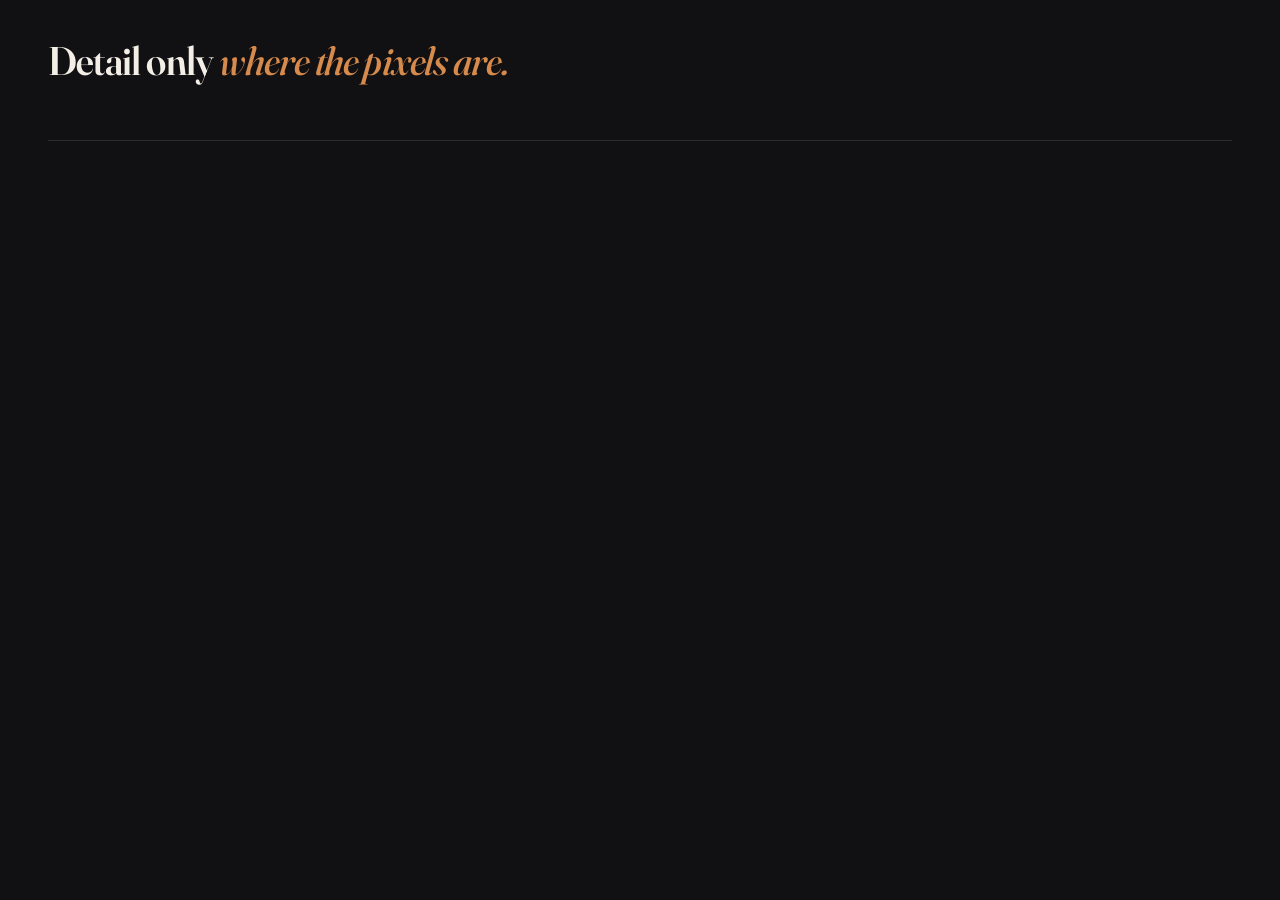
==== demo-web/readme/clusters.html @ f2f66727 "Web demo draws with the PoC engine; README recut, cluster and splat images - engine-poc is a lib wit" ====
<!doctype html>
<html lang="en">
<head>
<meta charset="utf-8">
<title>farthing clusters</title>
<link href="https://fonts.googleapis.com/css2?family=Fraunces:ital,opsz,wght,SOFT,WONK@0,9..144,400..700,0..100,0..1;1,9..144,400..600,0..100,0..1&family=Inter:wght@400;500&family=JetBrains+Mono:wght@400;500&display=block" rel="stylesheet">
<link rel="stylesheet" href="fig.css">
<style>
  .grid { display: grid; grid-template-columns: repeat(3, 1fr); column-gap: 22px; margin-top: 28px; }
  .cell { position: relative; }
  canvas.p { display: block; border-radius: 8px; }
  .inset { position: absolute; left: 12px; top: 12px; display: flex; flex-direction: column; align-items: flex-start; gap: 4px; }
  .inset canvas { display: block; border-radius: 4px; outline: 1px solid var(--rule); }
  .inset span { font-family: "JetBrains Mono", monospace; font-size: 11px; color: var(--faint); }
  .lvl { margin-top: 12px; font-family: "JetBrains Mono", monospace; font-size: 13px; color: var(--muted); line-height: 1.55; }
  .lvl .big { font-family: Fraunces, serif; font-weight: 600; font-size: 30px; color: var(--ink); line-height: 1; display: block; margin-bottom: 6px; font-variation-settings: "opsz" 96; }
  .lvl .big small { font-size: 17px; color: var(--muted); font-weight: 500; }
</style>
</head>
<body>
<h1>Detail only <em>where the pixels are.</em></h1>
<p class="sub" id="sub"></p>
<div class="grid" id="grid"></div>
<div class="foot" id="foot"></div>
<script type="module">
import { stats, img, canvas, int, pct, ready } from "./sheet.js";
const c = stats.clusters;
const W = (1280 - 96 - 2 * 22) / 3;
const grid = document.getElementById("grid");
for (const [k, cut] of c.cuts.entries()) {
  const [panel, actual] = await Promise.all([img(`out/clusters_${k}.png`), img(`out/clusters_${k}_actual.png`)]);
  const [pc, pg] = canvas(W, W);
  pg.drawImage(panel, 0, 0, pc.width, pc.height);
  const cell = document.createElement("div");
  cell.className = "cell";
  cell.append(pc);
  if (k > 0) {
    // The cut at its size on screen, to the scale of the first panel (about one device pixel
    // of the sheet per screen pixel).
    const s = actual.width / devicePixelRatio;
    const [ic, ig] = canvas(s, s);
    ig.drawImage(actual, 0, 0, ic.width, ic.height);
    const inset = document.createElement("div");
    inset.className = "inset";
    inset.append(ic);
    inset.insertAdjacentHTML("beforeend", "<span>to scale</span>");
    cell.append(inset);
  }
  const levels = cut.per_level.map((n, l) => (n ? `L${l}` : null)).filter(Boolean).join(" ");
  cell.insertAdjacentHTML("beforeend",
    `<div class="lvl"><span class="big">${int(cut.screen_px)}<small> px tall</small></span>` +
    `${int(cut.triangles)} of ${int(cut.full_triangles)} triangles<br>${int(cut.clusters)} clusters from DAG levels ${levels}</div>`);
  grid.append(cell);
}
document.getElementById("sub").innerHTML =
  `A <b>cluster DAG</b> groups the mesh into clusters of at most ${c.info.max_triangles} triangles, then merges and simplifies groups of them, level by level, ` +
  `with borders that always match. To draw, each part of the model picks the coarsest clusters whose error stays <b>under a pixel</b>. ` +
  `One color per cluster. The three cuts are for the helmet ${c.cuts.map((x) => x.screen_px).join(", ").replace(/, (?=[^,]*$)/, " and ")} pixels tall on a 1080p screen, magnified to the same size here; the insets show them to scale.`;
document.getElementById("foot").innerHTML =
  `${stats.model} (Khronos glTF sample, CC0) · ${int(c.info.clusters)} clusters in ${c.info.levels} DAG levels, ${int(c.info.all_level_triangles)} triangles in all · ` +
  `cut for a 60° view 1080 pixels high, 1 px error threshold · ` +
  (c.cuts.every((x) => x.gpu_agrees) ? `the same cut on the CPU and through the packed GPU form · ` : ``) +
  `drawn with the web demo's engine viewer.<br>Reproduce: demo-web/readme/build.sh`;
await ready();
</script>
</body>
</html>
---- demo-web/readme/fig.css ----
/* Shared look for the README figures: the palette and type of the hero. */
:root {
  --bg: #111013; --panel: #19171a; --ink: #f3efe7; --muted: #a29c94; --faint: #6d6862;
  --accent: #d68a4c; --cool: #7f9bb8; --rule: rgba(243, 239, 231, 0.12);
}
:root.light {
  --bg: #f5f1e9; --panel: #ece6db; --ink: #1c1a18; --muted: #6b655d; --faint: #9a938a;
  --accent: #a8561f; --cool: #4f6d8c; --rule: rgba(28, 26, 24, 0.14);
}
* { box-sizing: border-box; }
html, body { margin: 0; }
body { background: var(--bg); color: var(--ink); font-family: Inter, system-ui, sans-serif; overflow: hidden;
  padding: 40px 48px 32px; }
h1 { font-family: Fraunces, serif; font-weight: 600; font-size: 40px; line-height: 1.05; letter-spacing: -0.02em;
  margin: 0; font-variation-settings: "opsz" 96; }
h1 em { font-style: italic; font-weight: 500; color: var(--accent); font-variation-settings: "opsz" 96, "WONK" 0; }
.sub { color: var(--muted); font-size: 17px; line-height: 1.45; margin: 10px 0 0; max-width: 1060px; }
.sub b { color: var(--ink); font-weight: 500; }
.foot { margin-top: 30px; padding-top: 14px; border-top: 1px solid var(--rule); color: var(--faint);
  font-family: "JetBrains Mono", monospace; font-size: 12px; line-height: 1.5; }
.mono { font-family: "JetBrains Mono", monospace; }
.hl { color: var(--accent); }
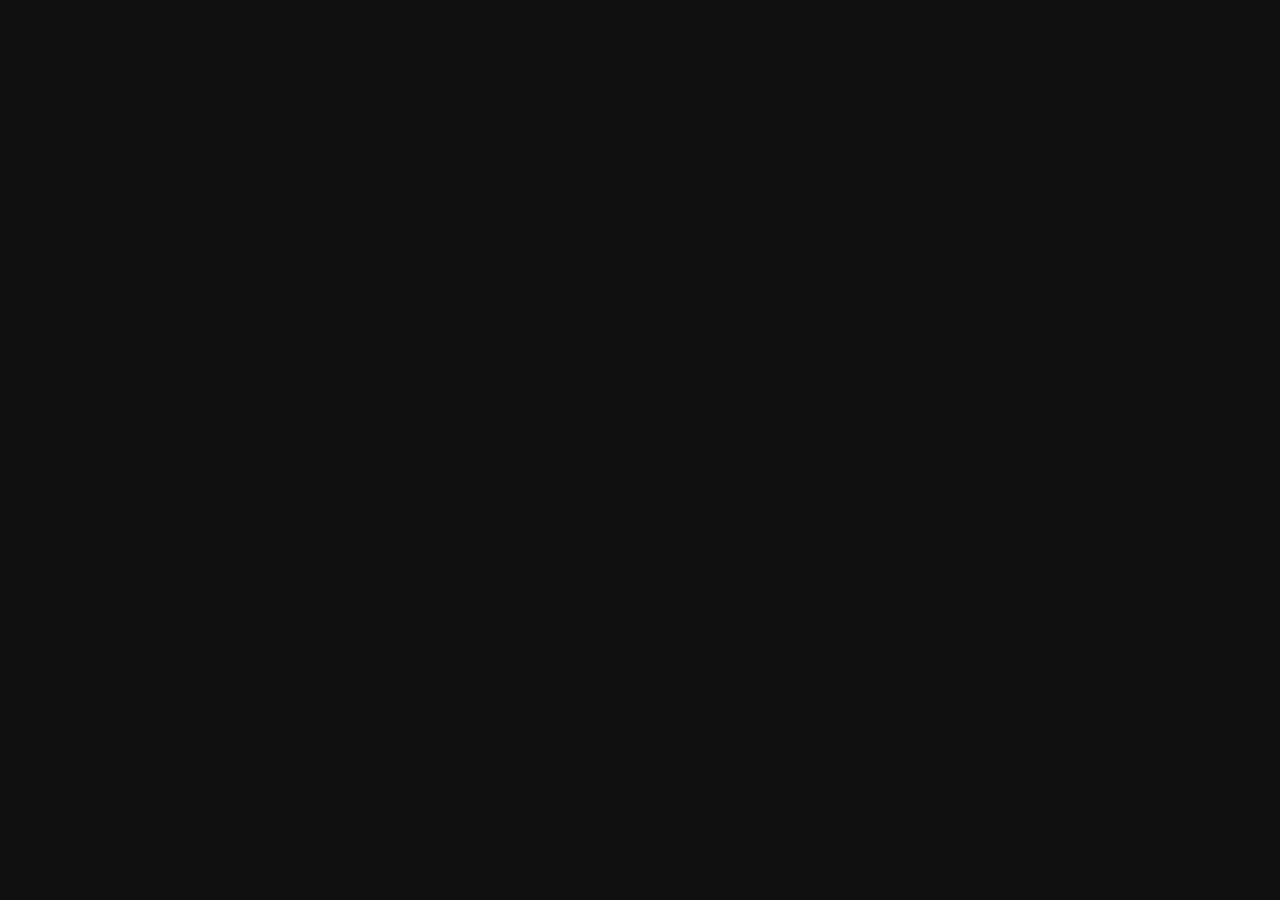
==== commit 205c1a85: "Move README figure text out of the images The figures' titles, leads and footers were drawn into the" ====
--- a/demo-web/readme/clusters.html
+++ b/demo-web/readme/clusters.html
@@ -6,7 +6,7 @@
 <link href="https://fonts.googleapis.com/css2?family=Fraunces:ital,opsz,wght,SOFT,WONK@0,9..144,400..700,0..100,0..1;1,9..144,400..600,0..100,0..1&family=Inter:wght@400;500&family=JetBrains+Mono:wght@400;500&display=block" rel="stylesheet">
 <link rel="stylesheet" href="fig.css">
 <style>
-  .grid { display: grid; grid-template-columns: repeat(3, 1fr); column-gap: 22px; margin-top: 28px; }
+  .grid { display: grid; grid-template-columns: repeat(3, 1fr); column-gap: 22px; }
   .cell { position: relative; }
   canvas.p { display: block; border-radius: 8px; }
   .inset { position: absolute; left: 12px; top: 12px; display: flex; flex-direction: column; align-items: flex-start; gap: 4px; }
@@ -18,10 +18,7 @@
 </style>
 </head>
 <body>
-<h1>Detail only <em>where the pixels are.</em></h1>
-<p class="sub" id="sub"></p>
 <div class="grid" id="grid"></div>
-<div class="foot" id="foot"></div>
 <script type="module">
 import { stats, img, canvas, int, pct, ready } from "./sheet.js";
 const c = stats.clusters;
@@ -52,15 +49,6 @@
     `${int(cut.triangles)} of ${int(cut.full_triangles)} triangles<br>${int(cut.clusters)} clusters from DAG levels ${levels}</div>`);
   grid.append(cell);
 }
-document.getElementById("sub").innerHTML =
-  `A <b>cluster DAG</b> groups the mesh into clusters of at most ${c.info.max_triangles} triangles, then merges and simplifies groups of them, level by level, ` +
-  `with borders that always match. To draw, each part of the model picks the coarsest clusters whose error stays <b>under a pixel</b>. ` +
-  `One color per cluster. The three cuts are for the helmet ${c.cuts.map((x) => x.screen_px).join(", ").replace(/, (?=[^,]*$)/, " and ")} pixels tall on a 1080p screen, magnified to the same size here; the insets show them to scale.`;
-document.getElementById("foot").innerHTML =
-  `${stats.model} (Khronos glTF sample, CC0) · ${int(c.info.clusters)} clusters in ${c.info.levels} DAG levels, ${int(c.info.all_level_triangles)} triangles in all · ` +
-  `cut for a 60° view 1080 pixels high, 1 px error threshold · ` +
-  (c.cuts.every((x) => x.gpu_agrees) ? `the same cut on the CPU and through the packed GPU form · ` : ``) +
-  `drawn with the web demo's engine viewer.<br>Reproduce: demo-web/readme/build.sh`;
 await ready();
 </script>
 </body>
